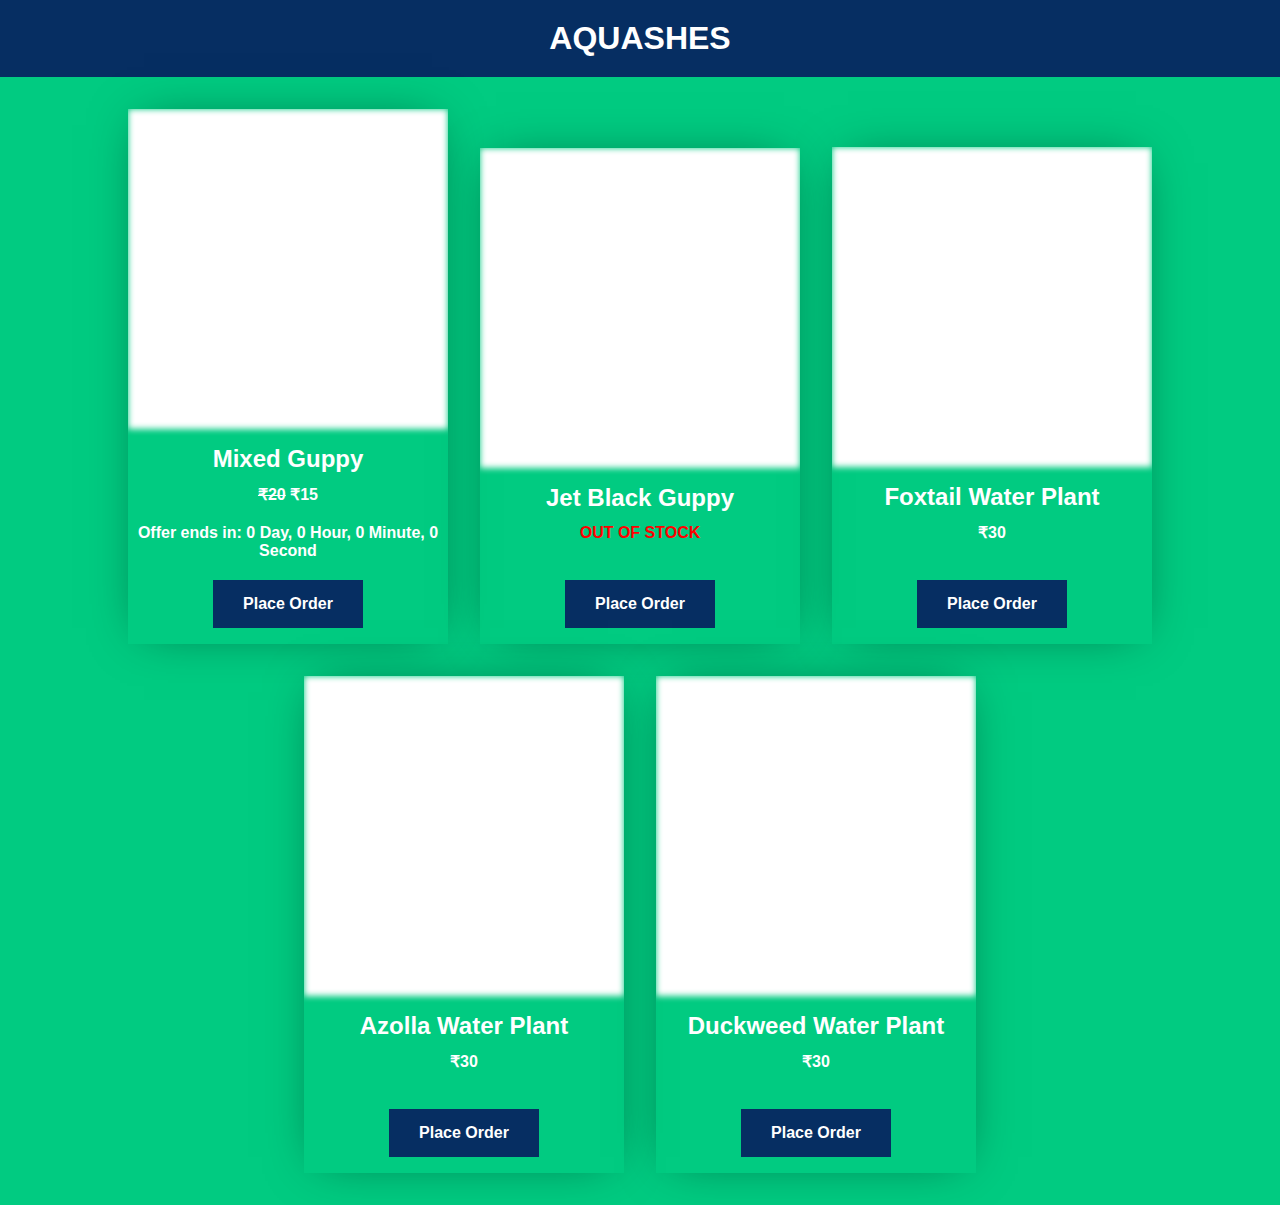
==== index.html @ bc234523 "Update index.html" ====
<!DOCTYPE html>
<html lang="en">
<head>
 <meta http-equiv="Content-Type" content="text/html; charset=UTF-8">
 <meta http-equiv="X-UA-Compatible" content="IE=edge">
 <meta name="viewport" content="width=device-width,initial-scale=1.0,user-scalable=0,minimal-ui">
 <meta content='#062e62' name='theme-color'/>
 <title>Aquashes - Live Fishes</title>
 <meta name="description" content="Hybrid guppies and water plants for cheap rate." />
 <meta name="keywords" content="guppies, jetblack, mixed, japanese blue tail, platinum red dumbo ear, albino koi, foxtail, waterplant, azolla, duckweed" />
 <link rel="icon" href="https://i.ibb.co/F6FD5XF/channels4-profile.jpg" type="image/jpg">
 <link rel="stylesheet" href="style.css">
</head>
<body>
 <h1>AQUASHES</h1>
 <ul class="card-list">
  <!-- Guppy -->
  <!-- Mixed -->
  <li class="card">
   <a class="card-image" style="background-image: url(https://aquashes.vercel.app/assets/mixed_guppy.png);" data-image-full="https://aquashes.vercel.app/assets/mixed_guppy.png">
    <img src="https://aquashes.vercel.app/assets/mixed_guppy.png" alt="Mixed Guppy" />
   </a>
   <a class="card-description">
    <h2>Mixed Guppy</h2>
    <p id="status_mixed"><strong><s>₹20</s> ₹15</strong></p>
    <p id="offer_ends_mixed"><strong>Offer ends in: 0 Day, 0 Hour, 0 Minute, 0 Second</strong></p>
    <button class="order-button" onclick="contactUrl('mixed', 'Mixed%20Guppy')"><strong>Place Order</strong></button>
   </a>
  </li>
  <!-- Jet Black -->
  <li class="card">
   <a class="card-image" href="" style="background-image: url(https://aquashes.vercel.app/assets/jet_black_guppy.png);" data-image-full="https://aquashes.vercel.app/assets/jet_black_guppy.png">
    <img src="https://aquashes.vercel.app/assets/jet_black_guppy.png" alt="Jet Black" />
   </a>
   <a class="card-description" href="">
    <h2>Jet Black Guppy</h2>
    <p id="status_jetblack"><strong>₹180</strong></p><br>
    <button class="order-button" onclick="contactUrl('jetblack', 'Jet%20Black%20Guppy')"><strong>Place Order</strong></button>
   </a>
  </li>
  <!-- Plants -->
  <!-- Foxtail -->
   <li class="card">
   <a class="card-image" href="" style="background-image: url(https://aquashes.vercel.app/assets/foxtail_water_plant.png);" data-image-full="https://aquashes.vercel.app/assets/foxtail_water_plant.png">
    <img src="https://aquashes.vercel.app/assets/foxtail_water_plant.png" alt="Foxtail Water Plant" />
   </a>
   <a class="card-description" href="">
    <h2>Foxtail Water Plant</h2>
    <p id="status_foxtailplant"><strong>₹30</strong></p><br>
    <button class="order-button" onclick="contactUrl('foxtailplant', 'Foxtail%20Water%20Plant')"><strong>Place Order</strong></button>
   </a>
   </li>
  <!-- Azolla -->
   <li class="card">
   <a class="card-image" href="" style="background-image: url(https://aquashes.vercel.app/assets/azolla_water_plant.png);" data-image-full="https://aquashes.vercel.app/assets/azolla_water_plant.png">
    <img src="https://aquashes.vercel.app/assets/azolla_water_plant.png" alt="Azolla Water Plant" />
   </a>
   <a class="card-description" href="">
    <h2>Azolla Water Plant</h2>
    <p id="status_azollaplant"><strong>₹30</strong></p><br>
    <button class="order-button" onclick="contactUrl('azollaplant', 'Azolla%20Water%20Plant')"><strong>Place Order</strong></button>
   </a>
   </li>
   <!-- Duckweed -->
   <li class="card">
   <a class="card-image" href="" style="background-image: url(https://aquashes.vercel.app/assets/duckweed_water_plant.png);" data-image-full="https://aquashes.vercel.app/assets/duckweed_water_plant.png">
    <img src="https://aquashes.vercel.app/assets/duckweed_water_plant.png" alt="Duckweed Water Plant" />
   </a>
   <a class="card-description" href="">
    <h2>Duckweed Water Plant</h2>
    <p id="status_duckweedplant"><strong>₹30</strong></p><br>
    <button class="order-button" onclick="contactUrl('duckweedplant', 'Duckweed%20Water%20Plant')"><strong>Place Order</strong></button>
   </a>
   </li>
 </ul>
<script>
 let fishes = ["jetblack"];
 fishes.forEach((fish) => {
  document.getElementById("status_" + fish).innerHTML = "<strong>OUT OF STOCK</strong>";
  document.getElementById("status_" + fish).style.color = "red";
 });
 function contactUrl(inc, fish) {
  if (fishes.includes(inc)) return alert('You cannot place an order for ' + fish.replace(/%20/g, ' ') + ', because it is currently OUT OF SOCK. Stocks for this fish will be available soon.');
  return location.href = 'https://wa.me/919061047603?text=My%20Name:%20<Your%20Name>%0AI\'m%20from%20Place:%20<Your%20District>%0AI%20need:%20' + fish;
 }
</script>
 <script>
 function countdown(start, offer_element, price_element, price) {
  let cd = setInterval(function() {
   let countDownDate = new Date(start).getTime();
   let now = new Date().getTime();
   let distance = countDownDate - now;
   let d = Math.floor(distance / (1000 * 60 * 60 * 24));
   let h = Math.floor((distance % (1000 * 60 * 60 * 24)) / (1000 * 60 * 60));
   let m = Math.floor((distance % (1000 * 60 * 60)) / (1000 * 60));
   let s = Math.floor((distance % (1000 * 60)) / 1000);
   d = d == 0 ? '0 Day, ' : d+' Days, ';
   h = h == 0 ? '0 Hour, ' : h+' Hours, ';
   m = m == 0 ? '0 Minute, ' : m+' Minutes, ';
   s = s == 0 ? '0 Second' : s+' Seconds';
   document.getElementById(offer_element).innerHTML = "<strong>Offer ends in: " + d + h + m + s + "</strong>";
   if (distance < 0) {
    clearInterval(cd);
    document.getElementById(offer_element).innerHTML = "";
    document.getElementById(price_element).innerHTML = '<strong>' + price + '</strong>';
  }
  }, 1000);
 }
 window.setTimeout("countdown('August 31, 2023 00:00:00', 'offer_ends_mixed', 'status_mixed', '₹ 20')",1000);
</script>
<script>
window.addEventListener('load', function() {
  setTimeout(loadProducts, 1000);	
});

function loadProducts() {
 var card_images = document.querySelectorAll('.card-image');
 card_images.forEach(function(card_image) {
  var image_url = card_image.getAttribute('data-image-full');
  var content_image = card_image.querySelector('img');
  content_image.src = image_url;
  content_image.addEventListener('load', function() {
   card_image.style.backgroundImage = 'url(' + image_url + ')';
   card_image.className = card_image.className + ' is-loaded';
  });
 });
}
</script>
</body>
     </html>
---- style.css ----
html,body{background-color: #01cb81;margin: 0;padding: 0;width: 100%;font-size: 16px;font-family: sans-serif;}h1{text-align: center;background-color: #062e62;color: white;padding: 20px;margin: 0;}.card-image {display: block;min-height: 20rem;background: #fff center center no-repeat;background-size: cover;filter: blur(3px);}.card-image > img {display: block;width: 100%;opacity: 0;}.card-image.is-loaded {filter: none;transition: filter 1s;}.card-list {display: block;margin: 1rem auto;padding: 0;font-size: 0;text-align: center;list-style: none;}.card {display: inline-block;width: 90%;max-width: 20rem;margin: 1rem;font-size: 1rem;text-decoration: none;overflow: hidden;box-shadow: 0 0 3rem -1rem rgba(0, 0, 0, 0.5);transition: transform 0.1s ease-in-out, box-shadow 0.1s;}.card:hover {transform: translateY(-0.5rem) scale(1.0125);box-shadow: 0 0.5em 3rem -1rem rgba(0, 0, 0, 0.5);}.card-description {display: block;padding: 1em 0.5em;color: #fff;text-decoration: none;}.card-description > h2 {margin: 0 0 0.5em;}.card-description > p {margin: 0;margin-bottom: 20px;}.order-button {background-color: #062e62;color: white;border: none;padding: 15px 30px;font-size: 16px;cursor: pointer;}
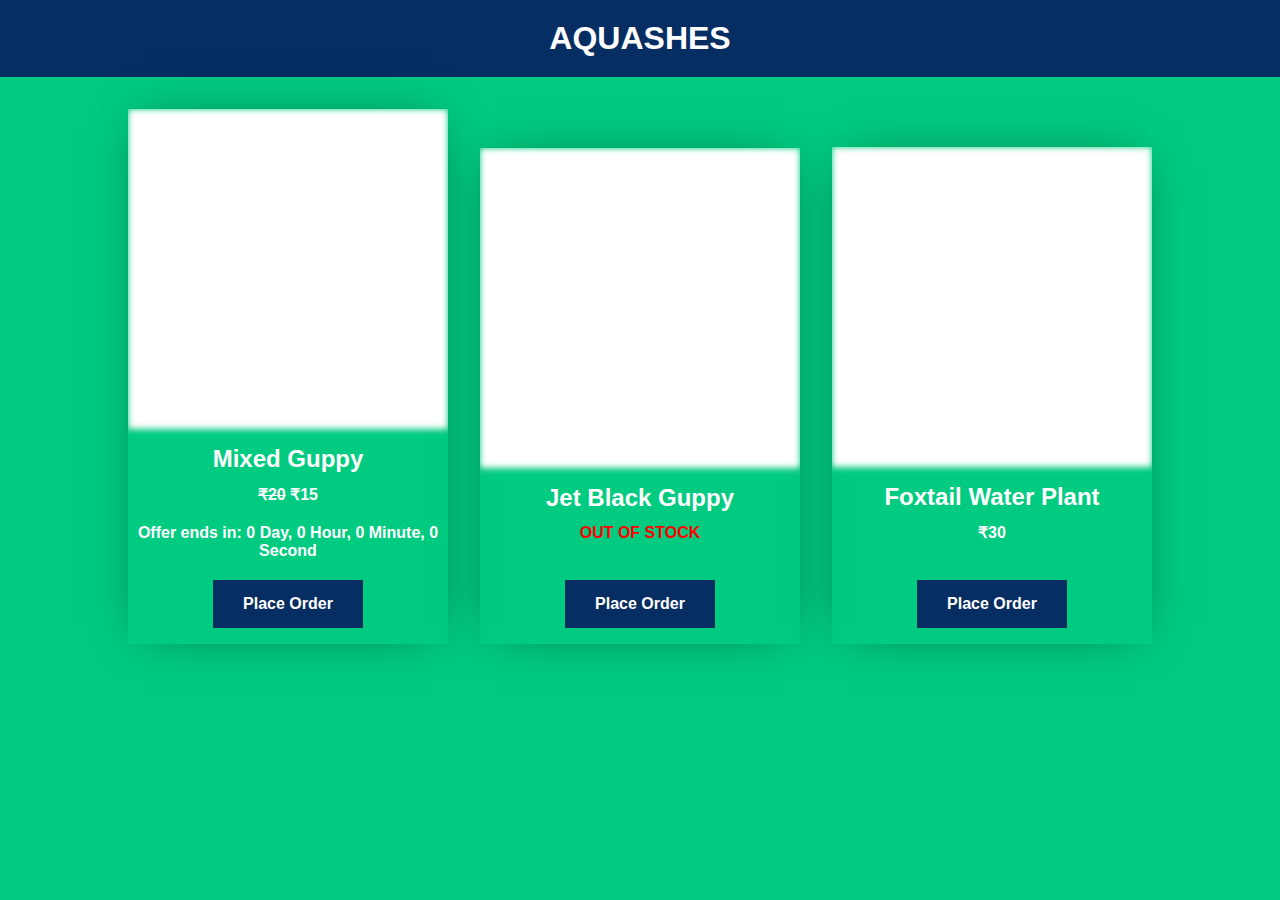
==== commit 05c7d5b2: "Update index.html" ====
--- a/index.html
+++ b/index.html
@@ -29,10 +29,10 @@
   </li>
   <!-- Jet Black -->
   <li class="card">
-   <a class="card-image" href="" style="background-image: url(https://aquashes.vercel.app/assets/jet_black_guppy.png);" data-image-full="https://aquashes.vercel.app/assets/jet_black_guppy.png">
+   <a class="card-image" style="background-image: url(https://aquashes.vercel.app/assets/jet_black_guppy.png);" data-image-full="https://aquashes.vercel.app/assets/jet_black_guppy.png">
     <img src="https://aquashes.vercel.app/assets/jet_black_guppy.png" alt="Jet Black" />
    </a>
-   <a class="card-description" href="">
+   <a class="card-description">
     <h2>Jet Black Guppy</h2>
     <p id="status_jetblack"><strong>₹180</strong></p><br>
     <button class="order-button" onclick="contactUrl('jetblack', 'Jet%20Black%20Guppy')"><strong>Place Order</strong></button>
@@ -41,37 +41,37 @@
   <!-- Plants -->
   <!-- Foxtail -->
    <li class="card">
-   <a class="card-image" href="" style="background-image: url(https://aquashes.vercel.app/assets/foxtail_water_plant.png);" data-image-full="https://aquashes.vercel.app/assets/foxtail_water_plant.png">
+   <a class="card-image" style="background-image: url(https://aquashes.vercel.app/assets/foxtail_water_plant.png);" data-image-full="https://aquashes.vercel.app/assets/foxtail_water_plant.png">
     <img src="https://aquashes.vercel.app/assets/foxtail_water_plant.png" alt="Foxtail Water Plant" />
    </a>
-   <a class="card-description" href="">
+   <a class="card-description">
     <h2>Foxtail Water Plant</h2>
     <p id="status_foxtailplant"><strong>₹30</strong></p><br>
     <button class="order-button" onclick="contactUrl('foxtailplant', 'Foxtail%20Water%20Plant')"><strong>Place Order</strong></button>
    </a>
    </li>
-  <!-- Azolla -->
+  <!-- Azolla
    <li class="card">
-   <a class="card-image" href="" style="background-image: url(https://aquashes.vercel.app/assets/azolla_water_plant.png);" data-image-full="https://aquashes.vercel.app/assets/azolla_water_plant.png">
+   <a class="card-image" style="background-image: url(https://aquashes.vercel.app/assets/azolla_water_plant.png);" data-image-full="https://aquashes.vercel.app/assets/azolla_water_plant.png">
     <img src="https://aquashes.vercel.app/assets/azolla_water_plant.png" alt="Azolla Water Plant" />
    </a>
-   <a class="card-description" href="">
+   <a class="card-description">
     <h2>Azolla Water Plant</h2>
     <p id="status_azollaplant"><strong>₹30</strong></p><br>
     <button class="order-button" onclick="contactUrl('azollaplant', 'Azolla%20Water%20Plant')"><strong>Place Order</strong></button>
    </a>
    </li>
-   <!-- Duckweed -->
+   <!-- Duckweed
    <li class="card">
-   <a class="card-image" href="" style="background-image: url(https://aquashes.vercel.app/assets/duckweed_water_plant.png);" data-image-full="https://aquashes.vercel.app/assets/duckweed_water_plant.png">
+   <a class="card-image" style="background-image: url(https://aquashes.vercel.app/assets/duckweed_water_plant.png);" data-image-full="https://aquashes.vercel.app/assets/duckweed_water_plant.png">
     <img src="https://aquashes.vercel.app/assets/duckweed_water_plant.png" alt="Duckweed Water Plant" />
    </a>
-   <a class="card-description" href="">
+   <a class="card-description">
     <h2>Duckweed Water Plant</h2>
     <p id="status_duckweedplant"><strong>₹30</strong></p><br>
     <button class="order-button" onclick="contactUrl('duckweedplant', 'Duckweed%20Water%20Plant')"><strong>Place Order</strong></button>
    </a>
-   </li>
+   </li> -->
  </ul>
 <script>
  let fishes = ["jetblack"];
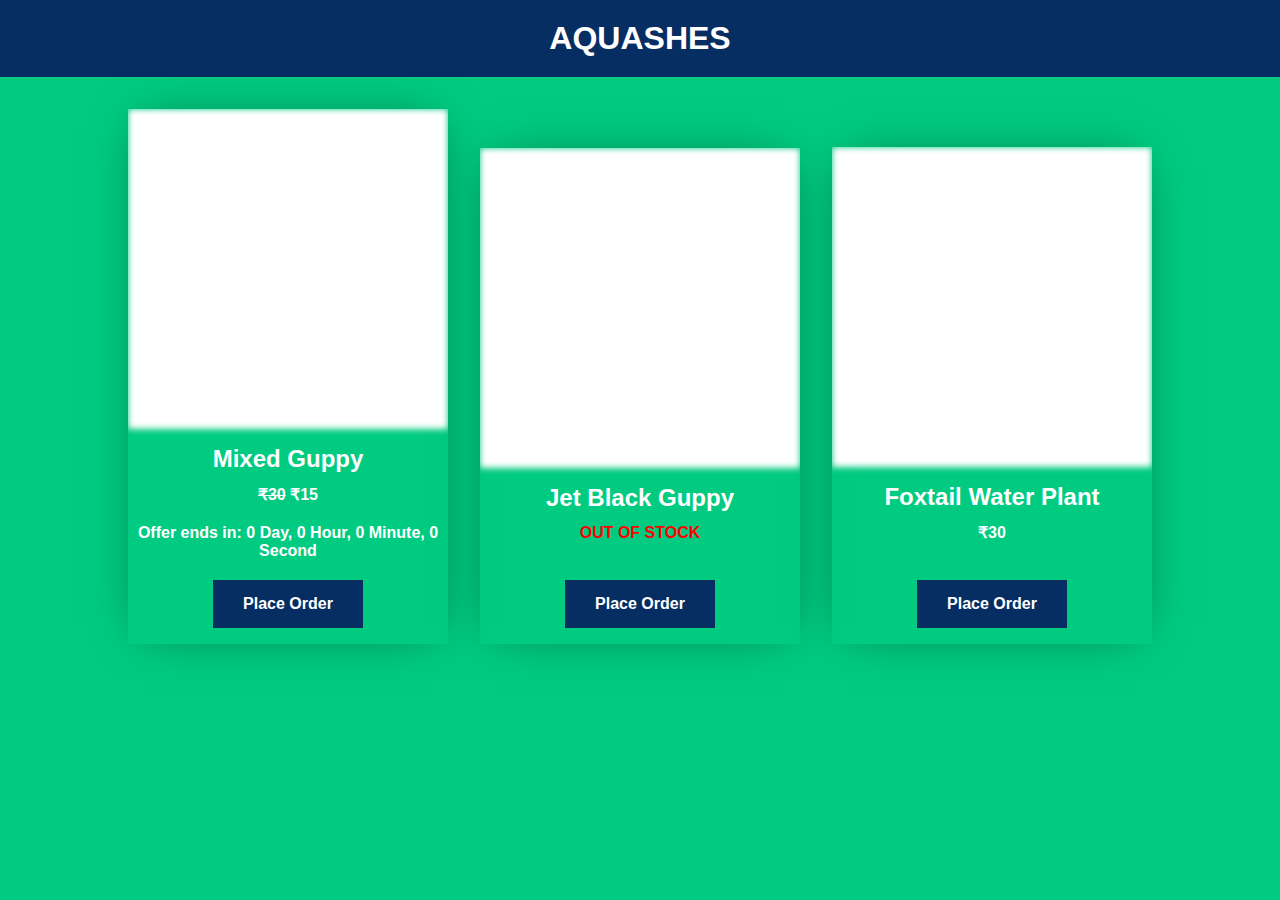
==== commit 0202b031: "Update index.html" ====
--- a/index.html
+++ b/index.html
@@ -22,7 +22,7 @@
    </a>
    <a class="card-description">
     <h2>Mixed Guppy</h2>
-    <p id="status_mixed"><strong><s>₹20</s> ₹15</strong></p>
+    <p id="status_mixed"><strong><s>₹30</s> ₹15</strong></p>
     <p id="offer_ends_mixed"><strong>Offer ends in: 0 Day, 0 Hour, 0 Minute, 0 Second</strong></p>
     <button class="order-button" onclick="contactUrl('mixed', 'Mixed%20Guppy')"><strong>Place Order</strong></button>
    </a>
@@ -81,7 +81,7 @@
  });
  function contactUrl(inc, fish) {
   if (fishes.includes(inc)) return alert('You cannot place an order for ' + fish.replace(/%20/g, ' ') + ', because it is currently OUT OF SOCK. Stocks for this fish will be available soon.');
-  return location.href = 'https://wa.me/919061047603?text=My%20Name:%20<Your%20Name>%0AI\'m%20from%20Place:%20<Your%20District>%0AI%20need:%20' + fish;
+  return location.href = 'https://wa.me/919544707896?text=My%20Name:%20<Your%20Name>%0AI\'m%20from%20Place:%20<Your%20District>%0AI%20need:%20' + fish;
  }
 </script>
  <script>
@@ -106,7 +106,7 @@
   }
   }, 1000);
  }
- window.setTimeout("countdown('August 31, 2023 00:00:00', 'offer_ends_mixed', 'status_mixed', '₹ 20')",1000);
+ window.setTimeout("countdown('August 31, 2023 00:00:00', 'offer_ends_mixed', 'status_mixed', '₹30')",1000);
 </script>
 <script>
 window.addEventListener('load', function() {
@@ -127,4 +127,4 @@
 }
 </script>
 </body>
-     </html>
+</html>
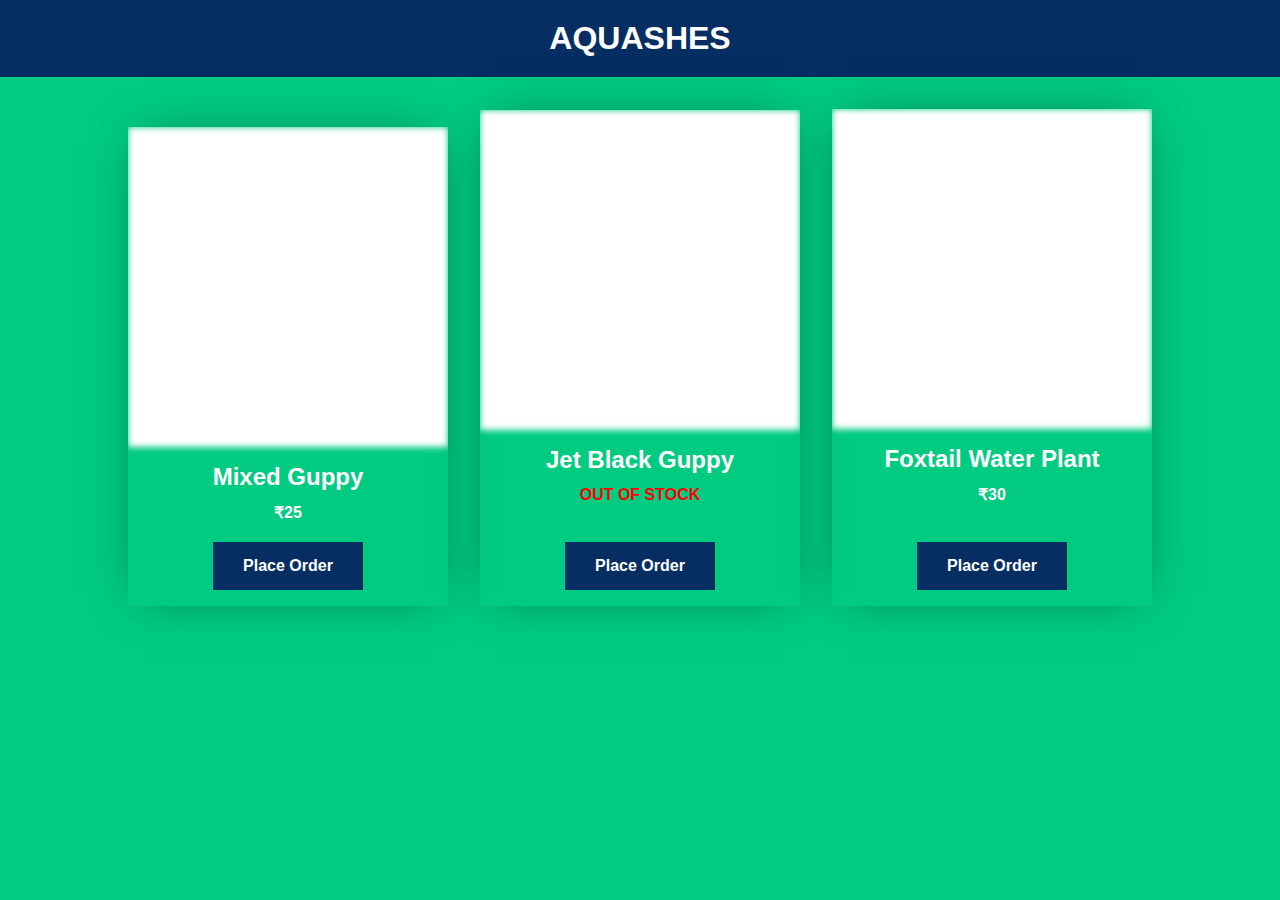
==== commit d1347720: "Update index.html" ====
--- a/index.html
+++ b/index.html
@@ -22,8 +22,8 @@
    </a>
    <a class="card-description">
     <h2>Mixed Guppy</h2>
-    <p id="status_mixed"><strong><s>₹30</s> ₹15</strong></p>
-    <p id="offer_ends_mixed"><strong>Offer ends in: 0 Day, 0 Hour, 0 Minute, 0 Second</strong></p>
+    <p id="status_mixed"><strong>₹25</strong></p>
+    <!-- <p id="offer_ends_mixed"><strong>Offer ends in: 0 Day, 0 Hour, 0 Minute, 0 Second</strong></p> -->
     <button class="order-button" onclick="contactUrl('mixed', 'Mixed%20Guppy')"><strong>Place Order</strong></button>
    </a>
   </li>
@@ -106,7 +106,7 @@
   }
   }, 1000);
  }
- window.setTimeout("countdown('August 31, 2023 00:00:00', 'offer_ends_mixed', 'status_mixed', '₹30')",1000);
+ //window.setTimeout("countdown('August 31, 2023 00:00:00', 'offer_ends_mixed', 'status_mixed', '₹30')",1000);
 </script>
 <script>
 window.addEventListener('load', function() {
